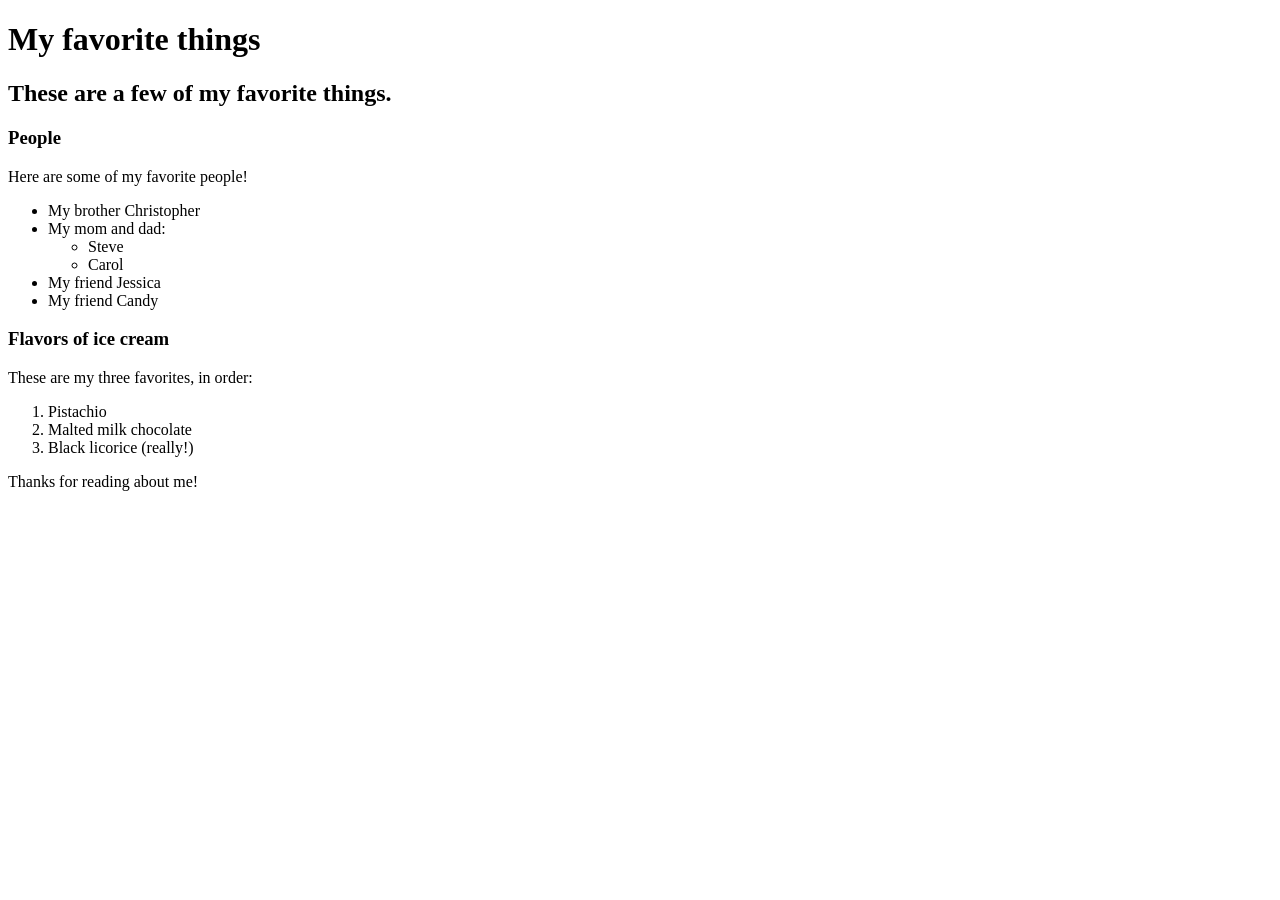
==== favorite-things.html @ cc8245aa "adds favorite-things.html" ====
<!DOCTYPE html>
<html>
  <head>
    <title>Michael's favorite things</title>
  </head>
  <body>
    <h1>My favorite things</h1>
    <h2>These are a few of my favorite things.</h2>

    <h3>People</h3>
    <p>Here are some of my favorite people!</p>
    <ul>
      <li>My brother Christopher</li>
      <li>My mom and dad:
        <ul>
          <li>Steve</li>
          <li>Carol</li>
        </ul>
      </li>
      <li>My friend Jessica</li>
      <li>My friend Candy</li>
    </ul>

    <h3>Flavors of ice cream</h3>
    <p>These are my three favorites, in order:</p>
    <ol>
      <li>Pistachio</li>
      <li>Malted milk chocolate</li>
      <li>Black licorice (really!)</li>
    </ol>

    <p>Thanks for reading about me!</p>
  </body>
</html>
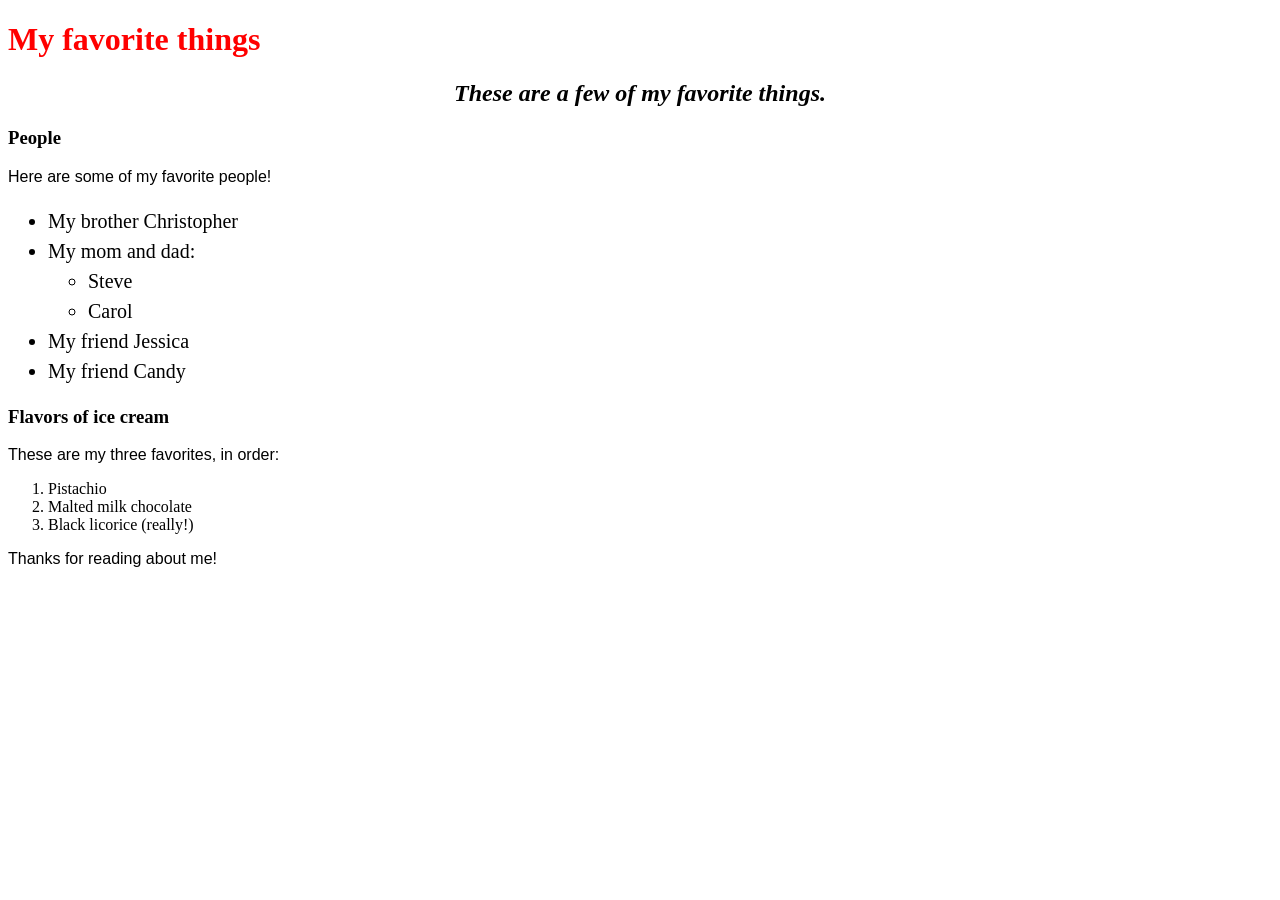
==== commit 10d32e49: "adds css to both html" ====
--- a/favorite-things.html
+++ b/favorite-things.html
@@ -1,6 +1,7 @@
 <!DOCTYPE html>
 <html>
   <head>
+    <link href="favorite.css" rel="stylesheet" type="text/css">
     <title>Michael's favorite things</title>
   </head>
   <body>
--- a/favorite.css
+++ b/favorite.css
@@ -0,0 +1,17 @@
+h1 {
+    color: red;
+  }
+  
+  h2 {
+    font-style: italic;
+    text-align: center;
+  }
+  
+  p {
+    font-family: sans-serif;
+  }
+  
+  ul {
+    font-size: 20px;
+    line-height: 30px;
+  }
